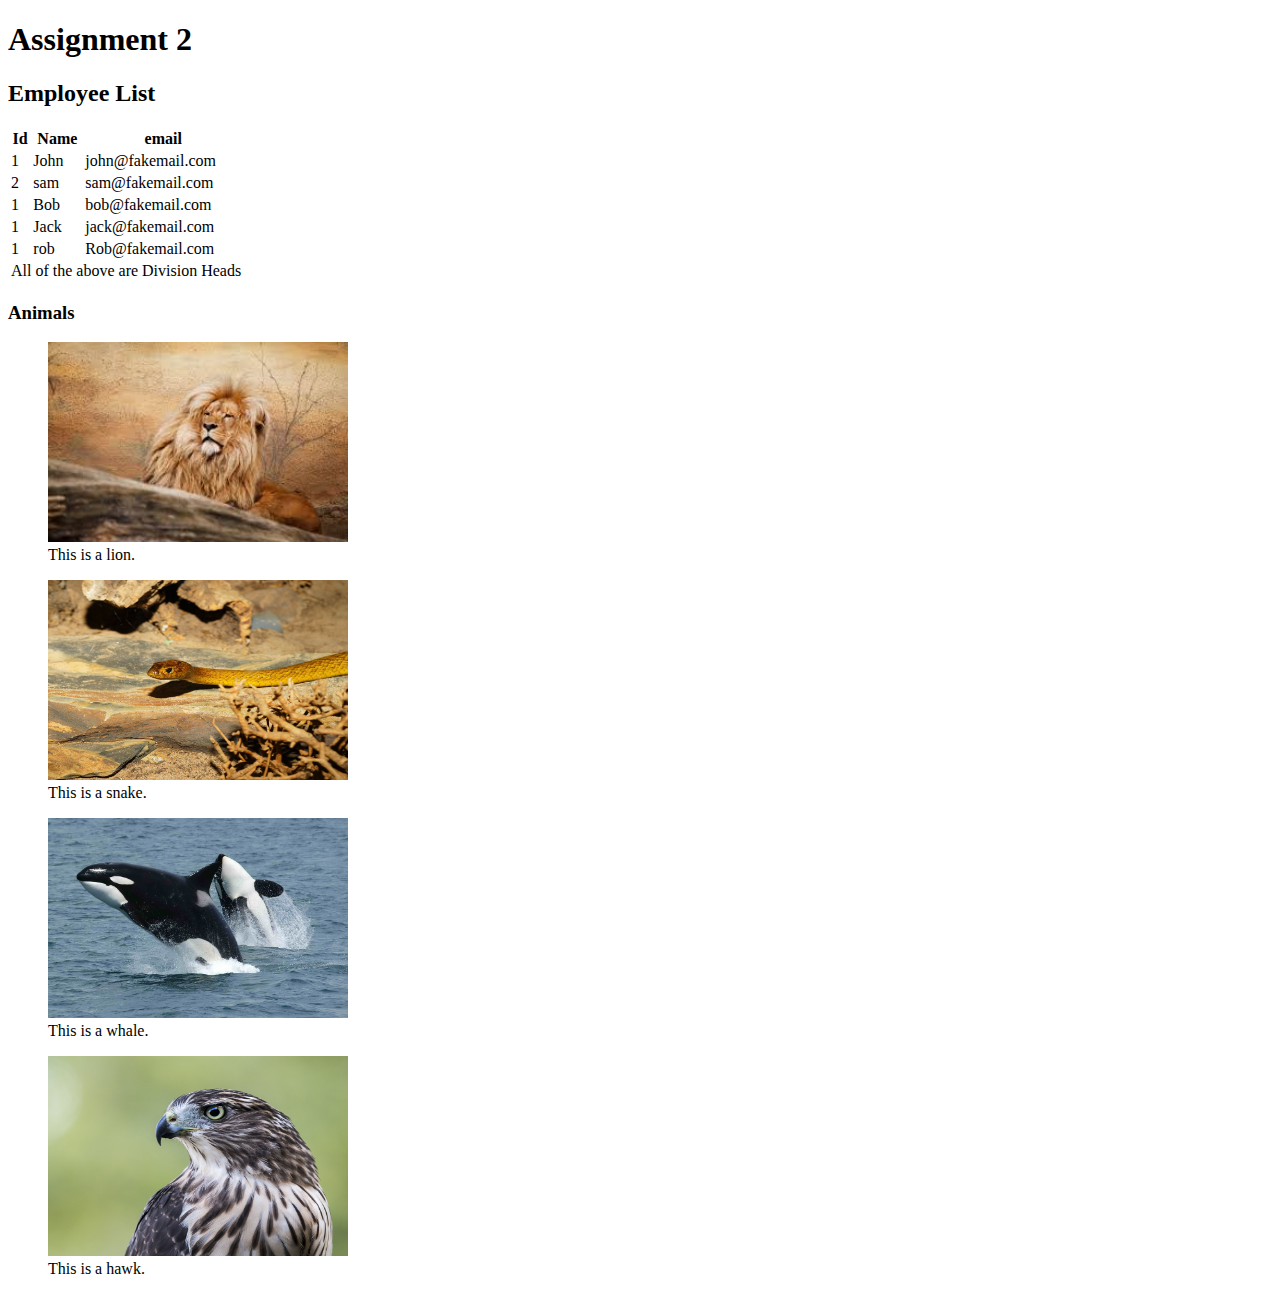
==== lib2024/assg-2/index.html @ 7f710106 "image section" ====
<!DOCTYPE html>
<html>
<head>
	<title>Assignment 2</title>
<header>
	<h1>Assignment 2</h1>
</header>
<section id="table-section" class="main-section">
	<h2>Employee List</h2>
<table>
	<thead>
		<tr>
			<th>Id</th>
			<th>Name</th>
			<th>email</th>
		</tr>
	</thead>
	<tbody>
		<tr>
			<td>1</td>
			<td>John</td>
			<td>john@fakemail.com</td>
		</tr>
		<tr>
			<td>2</td>
			<td>sam</td>
			<td>sam@fakemail.com</td>
		</tr>
		<tr>
			<td>1</td>
			<td>Bob</td>
			<td>bob@fakemail.com</td>
		</tr>
		<tr>
			<td>1</td>
			<td>Jack</td>
			<td>jack@fakemail.com</td>
		</tr>
		<tr>
			<td>1</td>
			<td>rob</td>
			<td>Rob@fakemail.com</td>
		</tr>
	</tbody>
		<tfoot>
			<tr>
				<td colspan="3">
					All of the above are Division Heads
				</td>
			</tr>
		</tfoot>
</table>
</section>

<section id="image-section" class="main-section">
	<h3>Animals</h3>
	<article>
		<figure>
			<img src="img/lion.jpg" alt="Image 1" width="300" height="200">
				<figcaption>This is a lion.</figcaption>
		</figure>
		<figure>
			<img src="img/snake.jpg" alt="Image 2" width="300" height="200">
				<figcaption>This is a snake.</figcaption>
		</figure>
		<figure>
			<img src="img/whale.jpg" alt="Image 3" width="300" height="200">
				<figcaption>This is a whale.</figcaption>
		</figure>
		<figure>
			<img src="img/hawk.jpg" alt="Image 4" width="300" height="200">
				<figcaption>This is a hawk.</figcaption>
		</figure>
	</article>
</section>

</body>
</html>
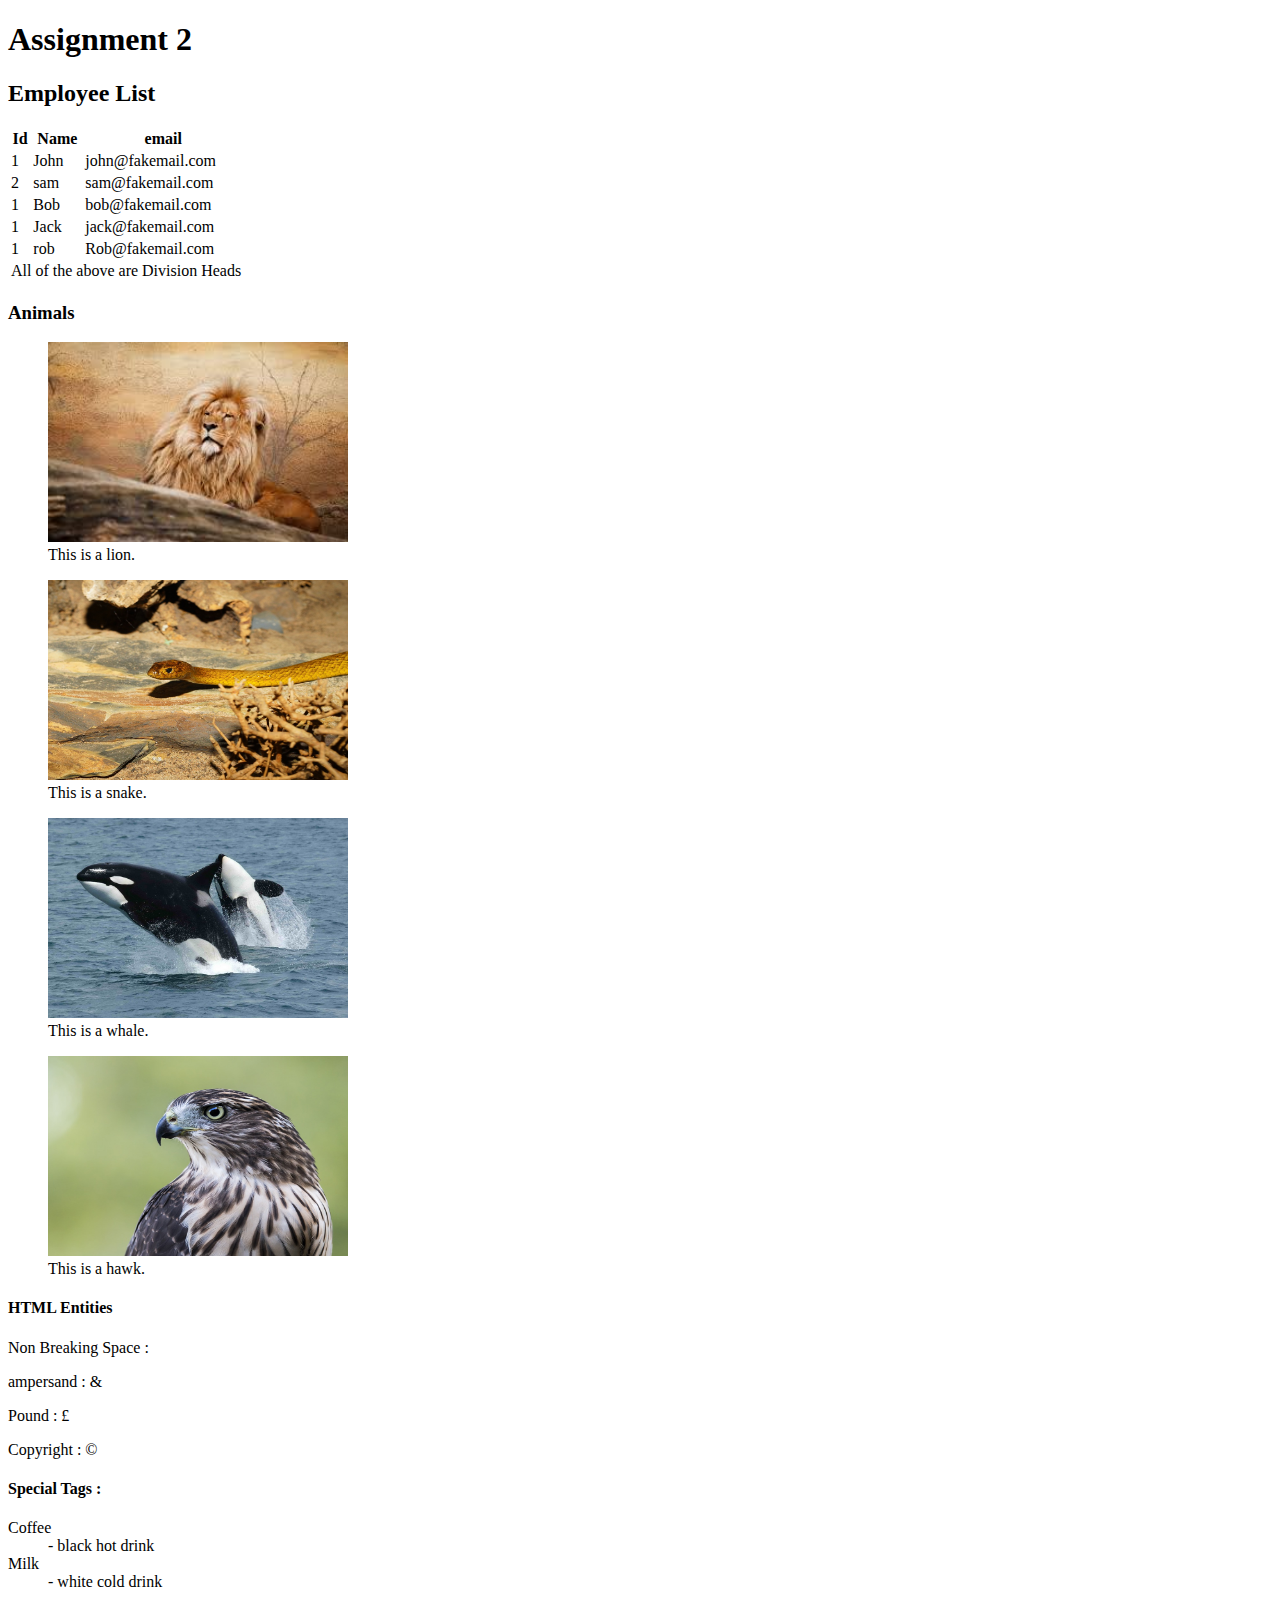
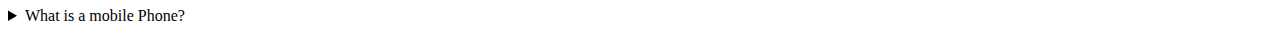
==== commit b11bac6c: "Update index.html" ====
--- a/lib2024/assg-2/index.html
+++ b/lib2024/assg-2/index.html
@@ -74,5 +74,38 @@
 	</article>
 </section>
 
+<section id="html-entites" class="main-section">
+	<h4>HTML Entities</h4>
+		<article>
+			<p>Non Breaking Space : &nbsp;</p>
+			<p>ampersand : &amp;</p>
+			<p>Pound : &#163;</p>
+			<p>Copyright : &copy;</p>
+		</article>
+	</section>
+
+	<section id="special-tags" class="special-tags">
+		<h4>Special Tags :</h4>
+		<article id="st-dl" class="special-tag">
+			<dl>
+				<dt>Coffee</dt>
+				<dd>- black hot drink</dd>
+				<dt>Milk</dt>
+				<dd>- white cold drink</dd>
+			</dl>
+		</article>
+	</section>
+
+
+ 	<article id="mobile-phone" class="main-section">
+		<details> 
+	      <summary>What is a mobile Phone?</summary>
+		       <p>A mobile phone, cell phone or hand phone, sometimes shortened to simply mobile, cell or just phone, is a portable telephone that can make and receive calls over a radio frequency link while the user is moving within a telephone service area.</p>
+		</details>
+	</article>
+
+            </section>
+
+
 </body>
 </html>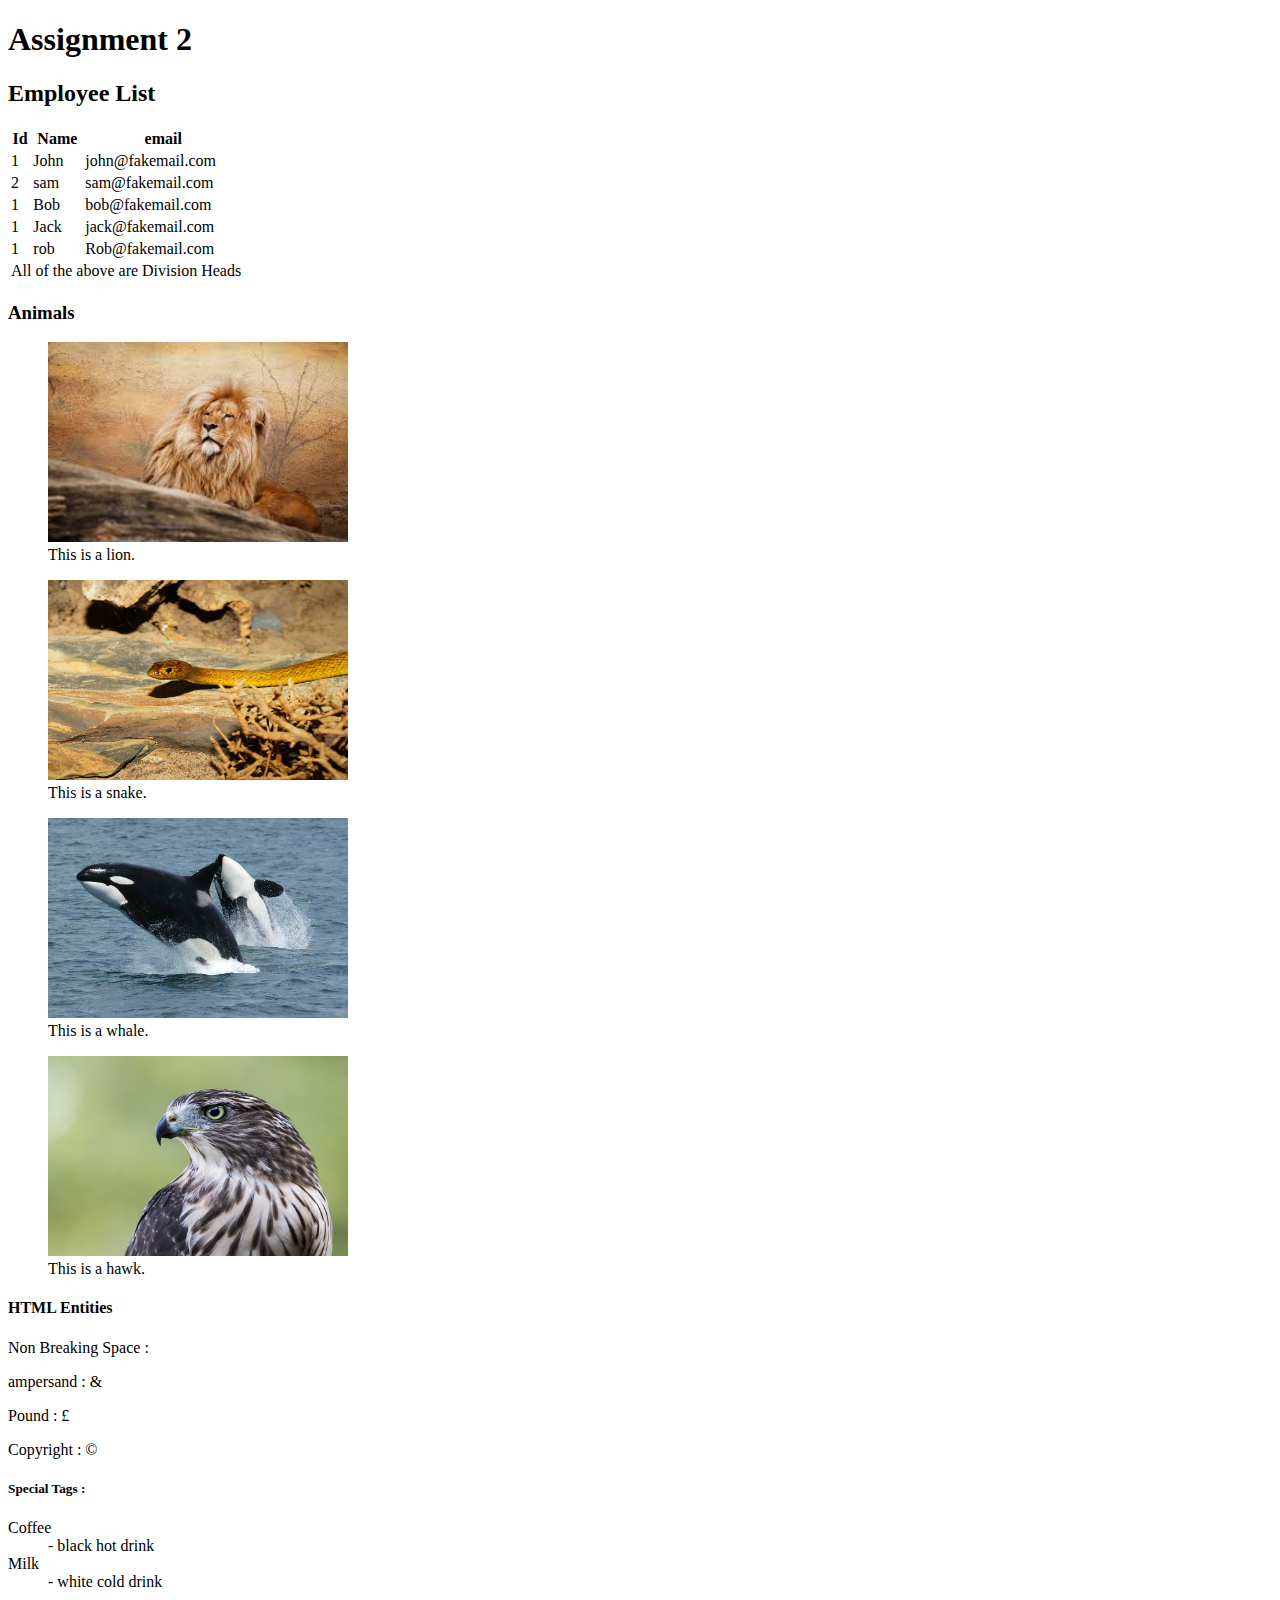
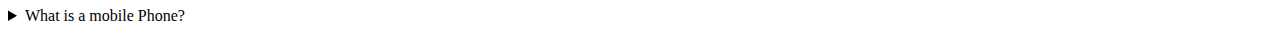
==== commit 763d8524: "Update index.html" ====
--- a/lib2024/assg-2/index.html
+++ b/lib2024/assg-2/index.html
@@ -85,7 +85,7 @@
 	</section>
 
 	<section id="special-tags" class="special-tags">
-		<h4>Special Tags :</h4>
+		<h5>Special Tags :</h5>
 		<article id="st-dl" class="special-tag">
 			<dl>
 				<dt>Coffee</dt>
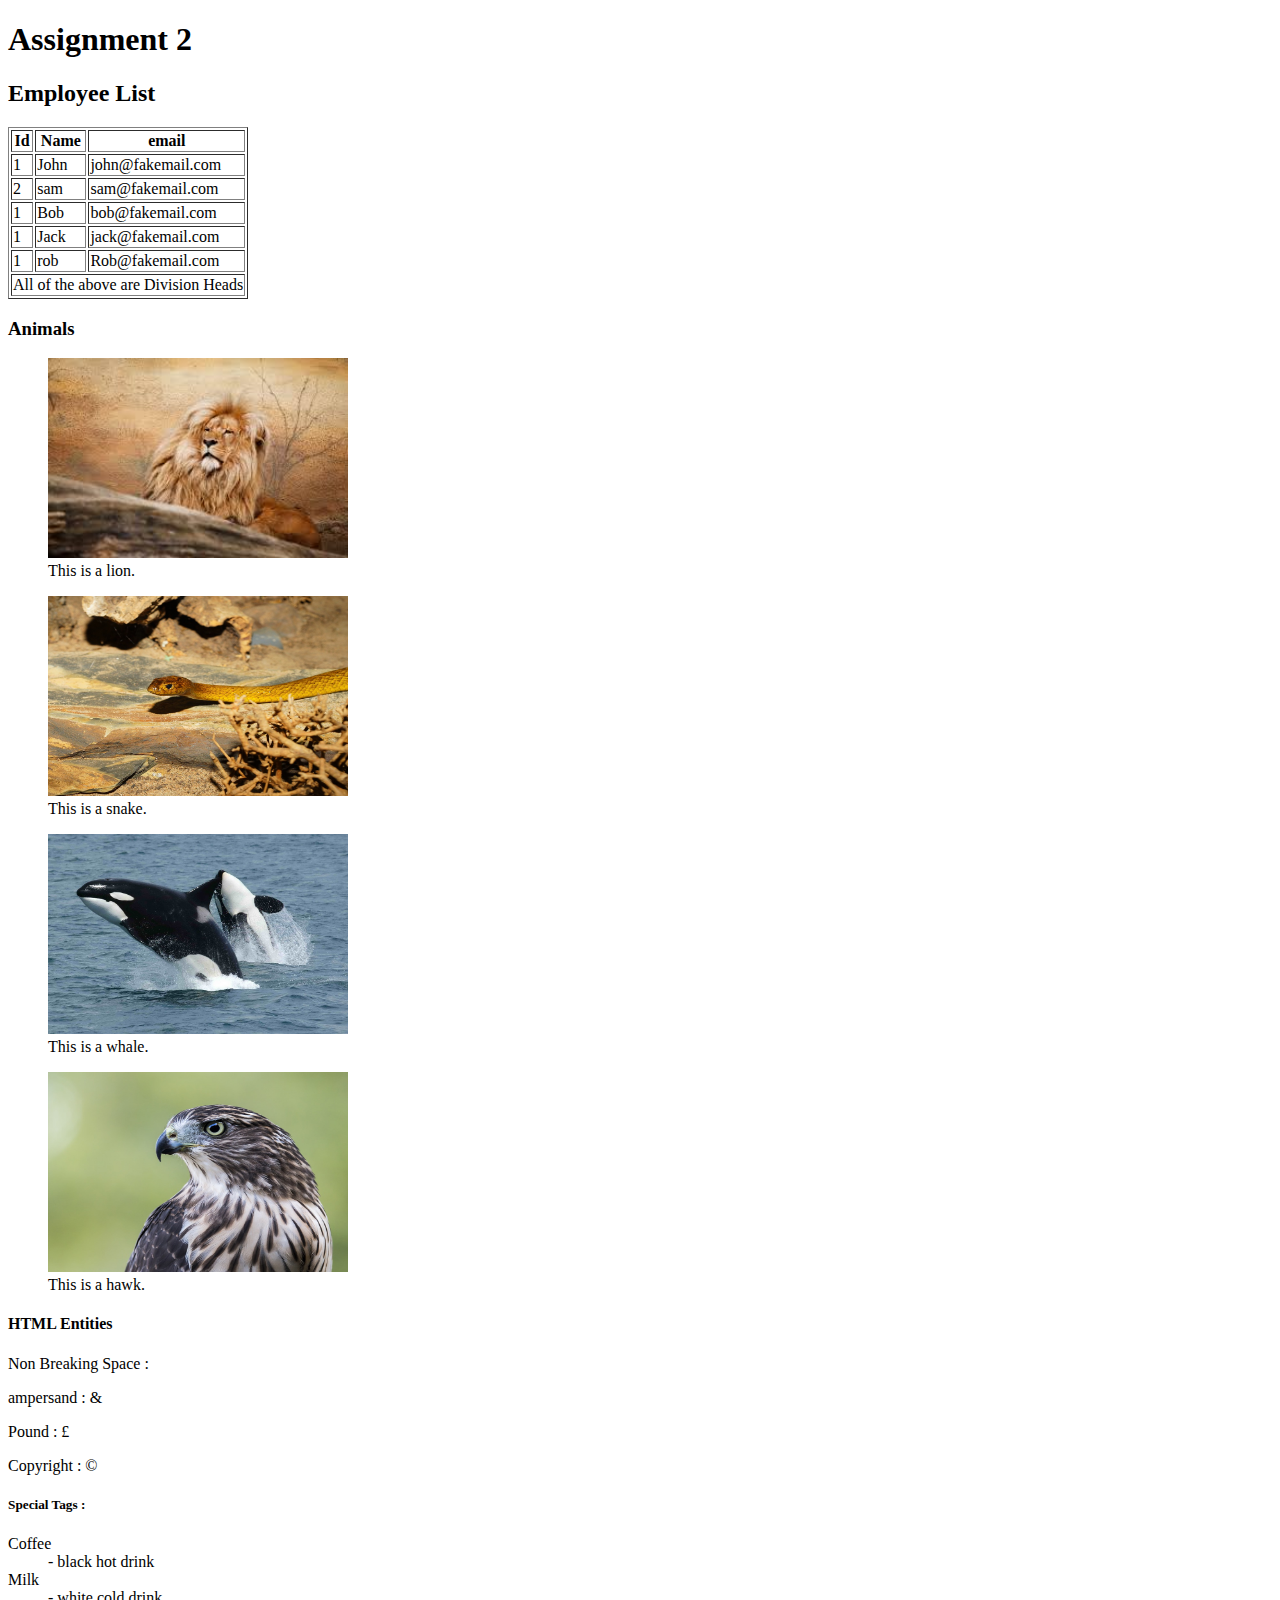
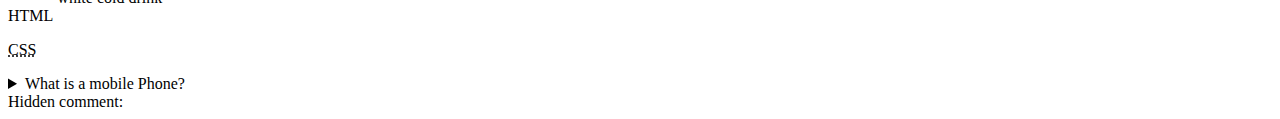
==== commit 4a33f89e: "centering" ====
--- a/lib2024/assg-2/index.html
+++ b/lib2024/assg-2/index.html
@@ -5,16 +5,16 @@
 <header>
 	<h1>Assignment 2</h1>
 </header>
-<section id="table-section" class="main-section">
-	<h2>Employee List</h2>
-<table>
-	<thead>
-		<tr>
-			<th>Id</th>
-			<th>Name</th>
-			<th>email</th>
-		</tr>
-	</thead>
+	<section id="table-section" class="main-section">
+		<h2>Employee List</h2>
+		<table border="pixel-size">
+			<thead>
+			<tr align="center">
+				<th>Id</th>
+				<th>Name</th>
+				<th>email</th>
+			</tr align="center">
+		</thead>
 	<tbody>
 		<tr>
 			<td>1</td>
@@ -54,7 +54,6 @@
 
 <section id="image-section" class="main-section">
 	<h3>Animals</h3>
-	<article>
 		<figure>
 			<img src="img/lion.jpg" alt="Image 1" width="300" height="200">
 				<figcaption>This is a lion.</figcaption>
@@ -71,17 +70,14 @@
 			<img src="img/hawk.jpg" alt="Image 4" width="300" height="200">
 				<figcaption>This is a hawk.</figcaption>
 		</figure>
-	</article>
 </section>
 
 <section id="html-entites" class="main-section">
 	<h4>HTML Entities</h4>
-		<article>
 			<p>Non Breaking Space : &nbsp;</p>
 			<p>ampersand : &amp;</p>
 			<p>Pound : &#163;</p>
 			<p>Copyright : &copy;</p>
-		</article>
 	</section>
 
 	<section id="special-tags" class="special-tags">
@@ -92,20 +88,25 @@
 				<dd>- black hot drink</dd>
 				<dt>Milk</dt>
 				<dd>- white cold drink</dd>
+				<dt>HTML</dt>
+				<dd></dd>
 			</dl>
+		<article id="css-abbr" class="special-tag">
+            <p><abbr  title="Cascading Style Sheets">CSS</abbr > </p>
+  		</article>
 		</article>
 	</section>
 
+ 		<article id="mobile-phone" class="main-section">
+			<details> 
+	     	 <summary>What is a mobile Phone?</summary>
+		       <p>A mobile phone, cell phone or hand phone, sometimes shortened to simply mobile, cell or just phone, is a portable telephone that can make and receive calls over a radio frequency link while the user is moving within a telephone service area.</p>
+			</details>
+		</article>
 
- 	<article id="mobile-phone" class="main-section">
-		<details> 
-	      <summary>What is a mobile Phone?</summary>
-		       <p>A mobile phone, cell phone or hand phone, sometimes shortened to simply mobile, cell or just phone, is a portable telephone that can make and receive calls over a radio frequency link while the user is moving within a telephone service area.</p>
-		</details>
-	</article>
 
-            </section>
-
+	<footer>Hidden comment:</footer>
+	<!-- What would YOU do for a Klondike Bar?-->
 
 </body>
 </html>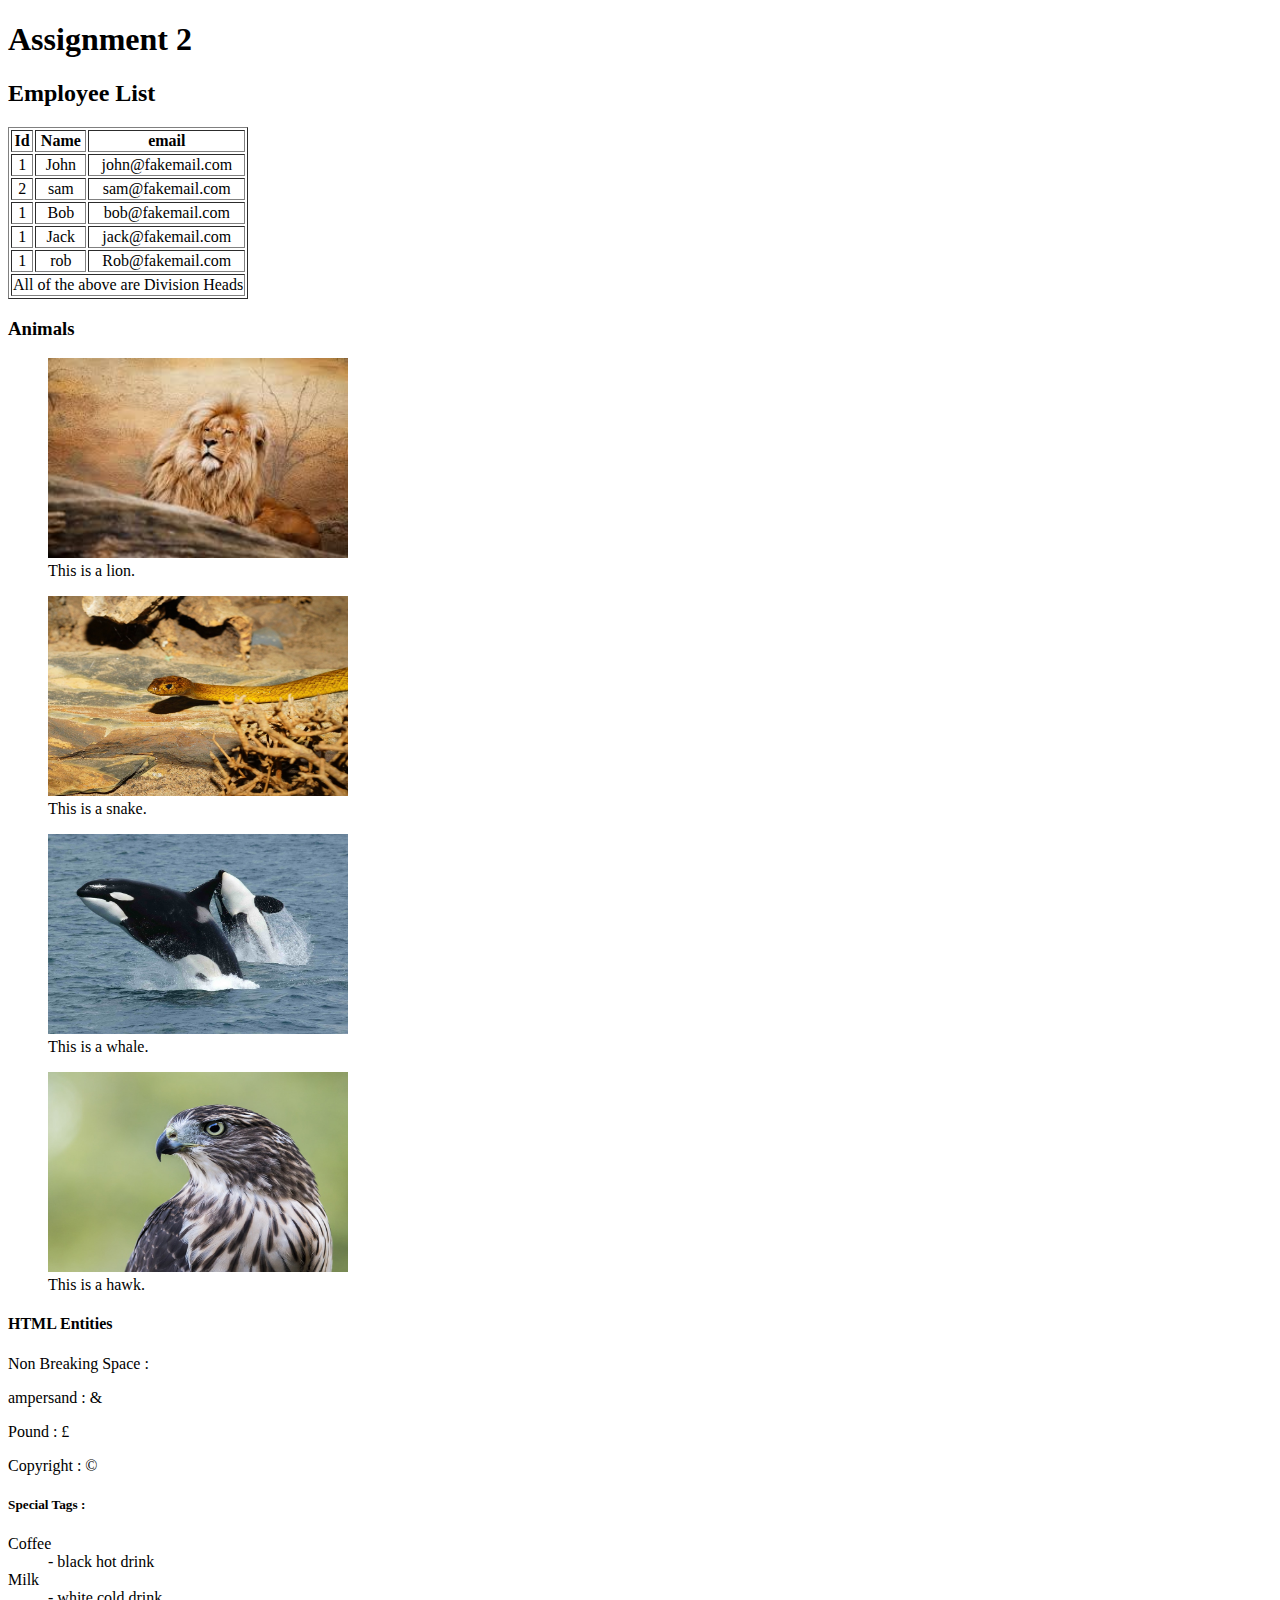
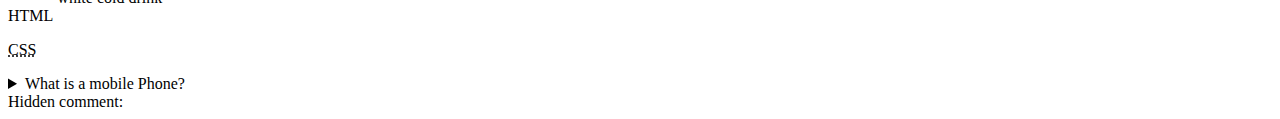
==== commit 2e0abfde: "Update index.html" ====
--- a/lib2024/assg-2/index.html
+++ b/lib2024/assg-2/index.html
@@ -13,30 +13,30 @@
 				<th>Id</th>
 				<th>Name</th>
 				<th>email</th>
-			</tr align="center">
+			</tr>
 		</thead>
 	<tbody>
-		<tr>
+		<tr align="center">
 			<td>1</td>
 			<td>John</td>
 			<td>john@fakemail.com</td>
 		</tr>
-		<tr>
+		<tr align="center">
 			<td>2</td>
 			<td>sam</td>
 			<td>sam@fakemail.com</td>
 		</tr>
-		<tr>
+		<tr align="center">
 			<td>1</td>
 			<td>Bob</td>
 			<td>bob@fakemail.com</td>
 		</tr>
-		<tr>
+		<tr align="center">
 			<td>1</td>
 			<td>Jack</td>
 			<td>jack@fakemail.com</td>
 		</tr>
-		<tr>
+		<tr align="center">
 			<td>1</td>
 			<td>rob</td>
 			<td>Rob@fakemail.com</td>
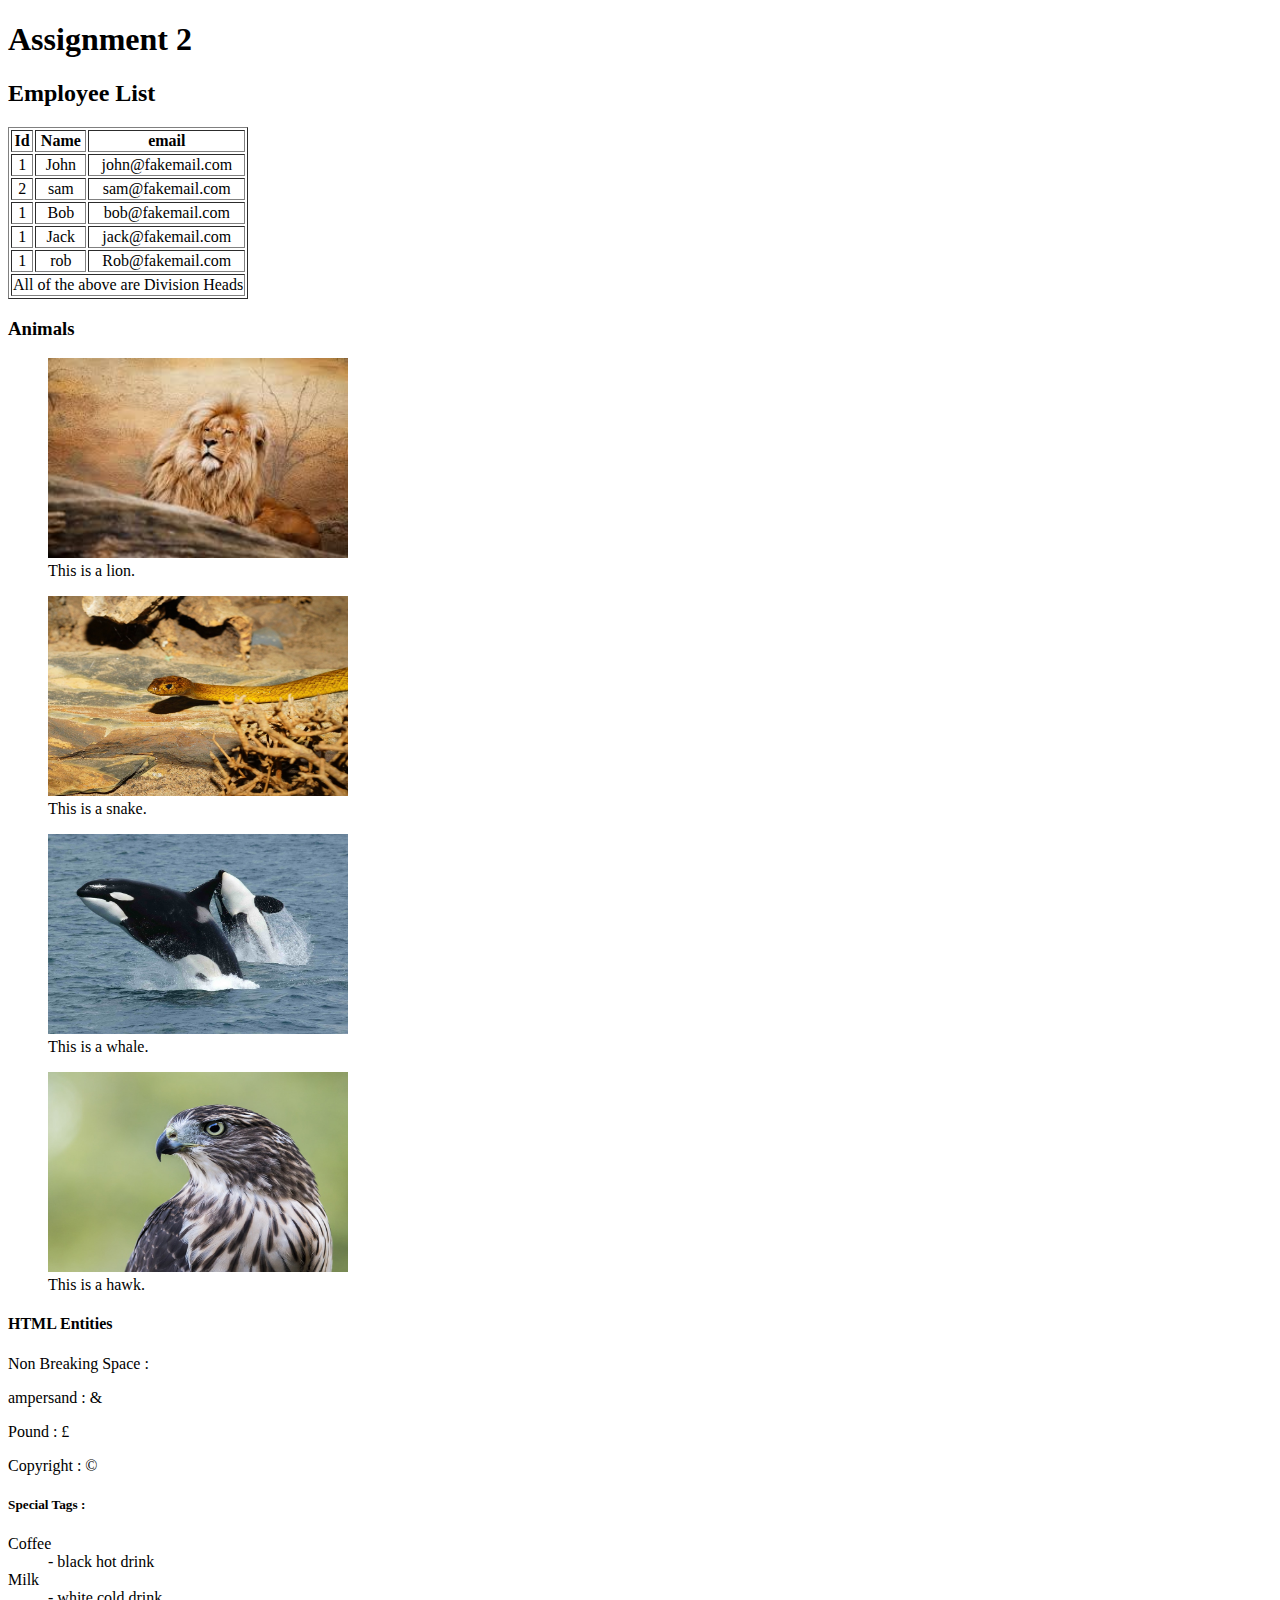
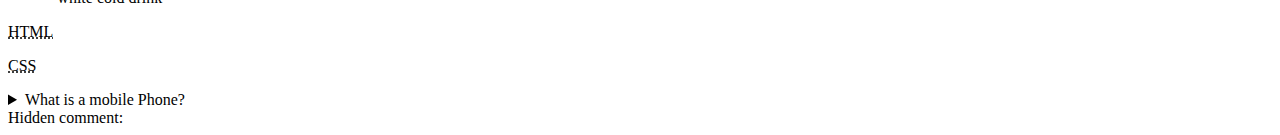
==== commit 3e073de1: "Final" ====
--- a/lib2024/assg-2/index.html
+++ b/lib2024/assg-2/index.html
@@ -80,22 +80,22 @@
 			<p>Copyright : &copy;</p>
 	</section>
 
-	<section id="special-tags" class="special-tags">
-		<h5>Special Tags :</h5>
+
 		<article id="st-dl" class="special-tag">
+			<h5>Special Tags :</h5>
 			<dl>
 				<dt>Coffee</dt>
 				<dd>- black hot drink</dd>
 				<dt>Milk</dt>
 				<dd>- white cold drink</dd>
-				<dt>HTML</dt>
-				<dd></dd>
 			</dl>
+		</article>
+		<article id="html-abbr" class="special-tag">
+            <p><abbr  title="Hypertext Markup Language">HTML</abbr > </p>
+		</article>
 		<article id="css-abbr" class="special-tag">
             <p><abbr  title="Cascading Style Sheets">CSS</abbr > </p>
-  		</article>
 		</article>
-	</section>
 
  		<article id="mobile-phone" class="main-section">
 			<details> 
